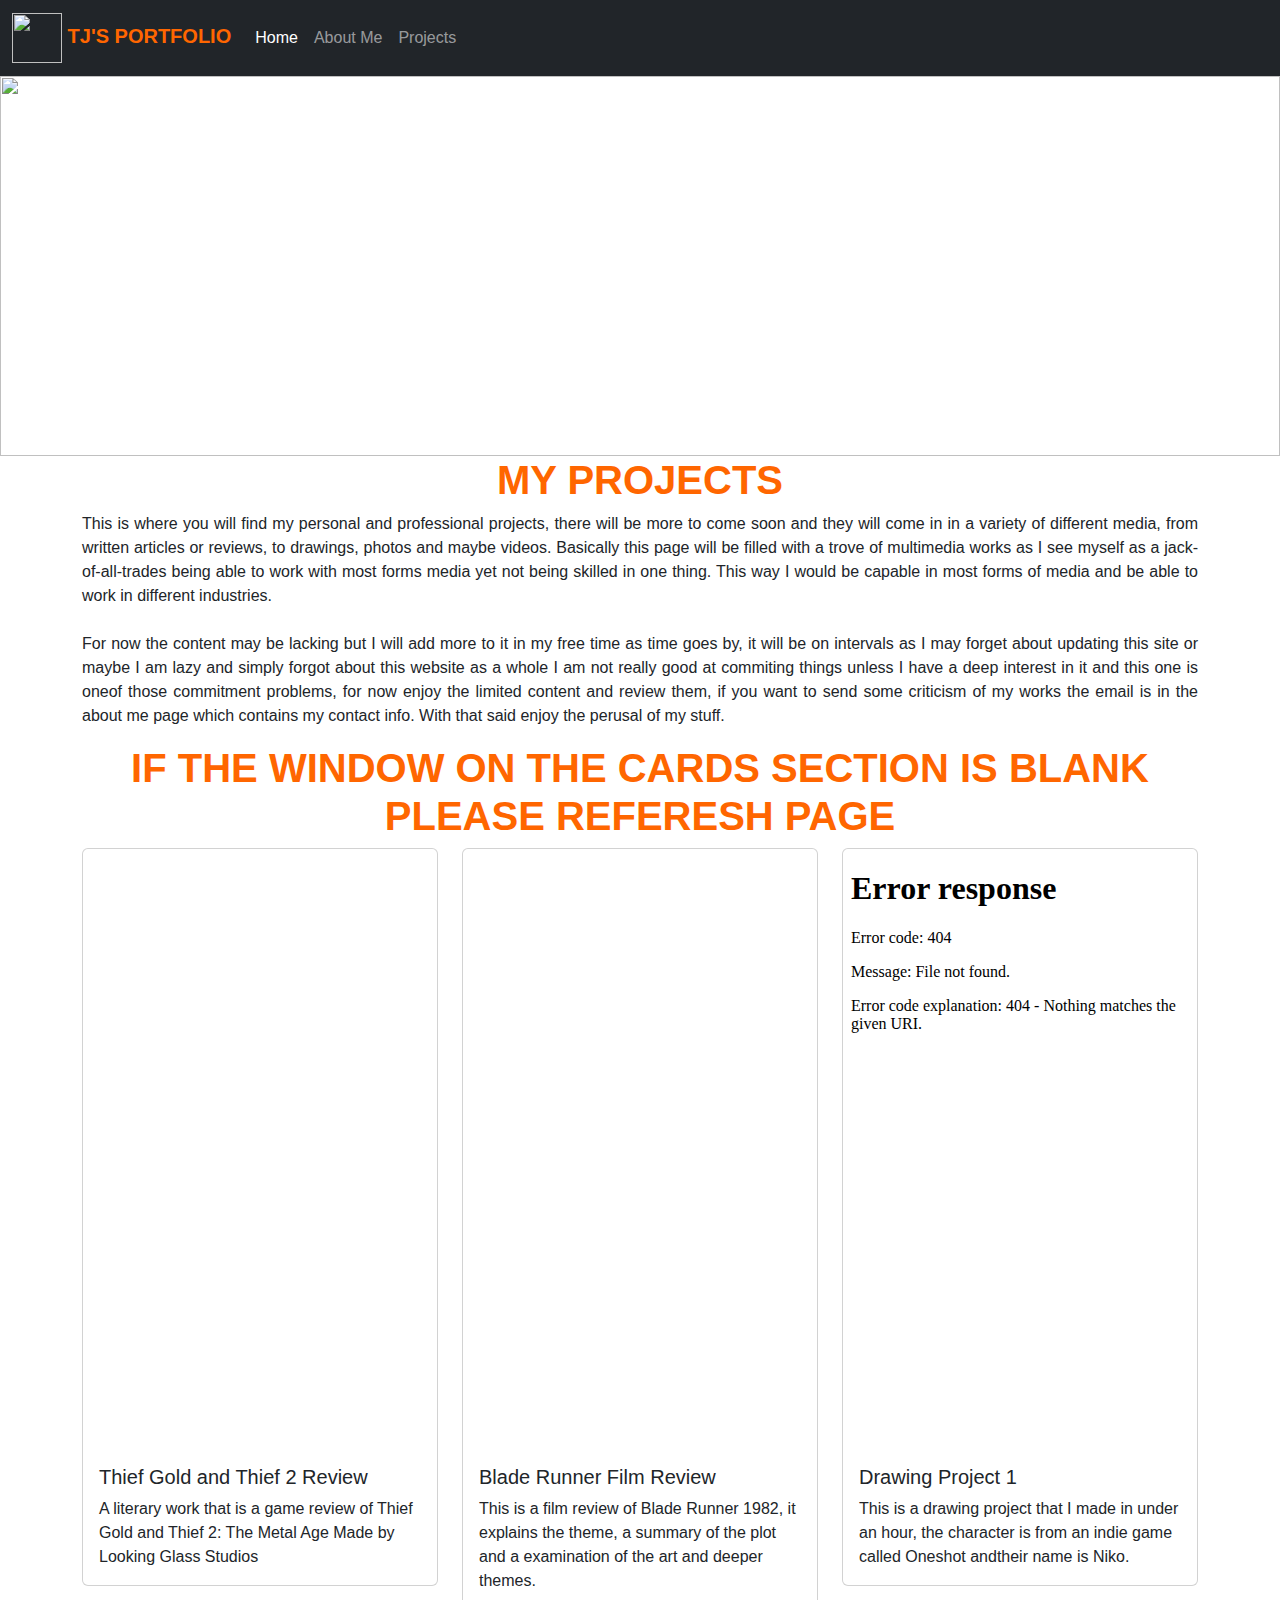
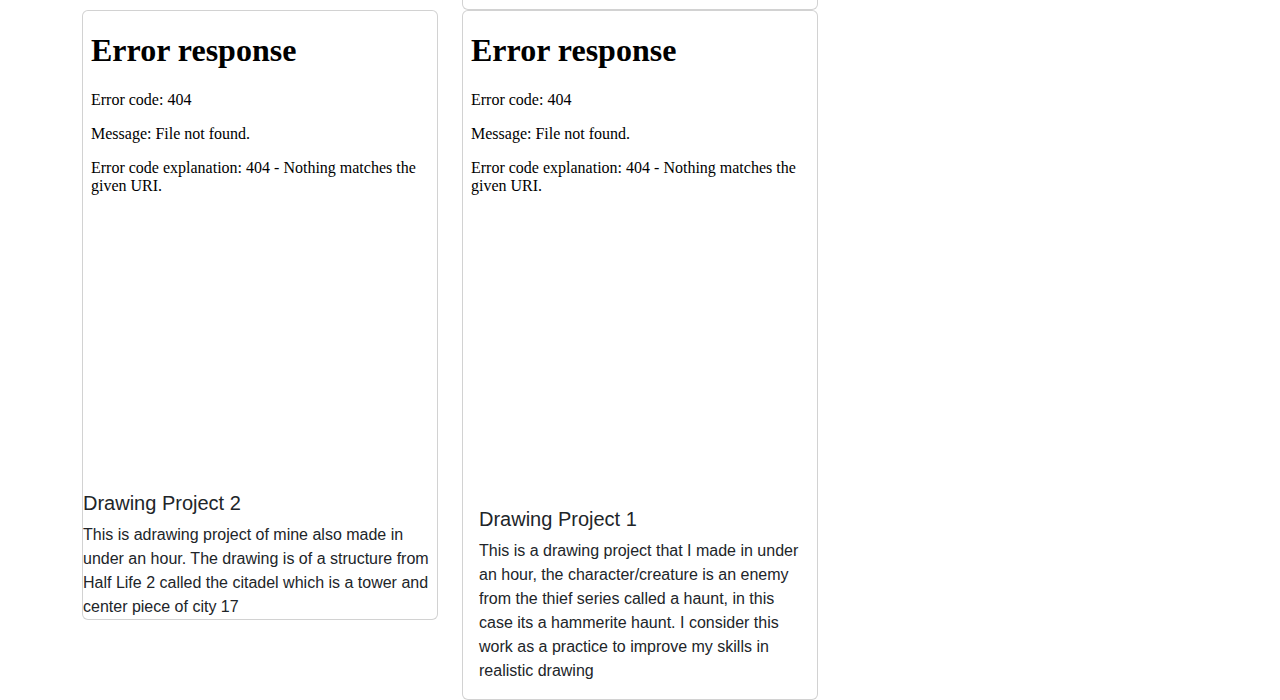
==== Projects.html @ 8782596e "Add files via upload" ====
<html>
    <head>
        <meta charset="utf-8">
        <meta name="viewport" content="width=device-width, initial-scale=1">
        <title>My Portfolio: About Me</title>
        <link rel="stylesheet" href="styles.css">
        <link href="https://cdn.jsdelivr.net/npm/bootstrap@5.3.3/dist/css/bootstrap.min.css" rel="stylesheet" integrity="sha384-QWTKZyjpPEjISv5WaRU9OFeRpok6YctnYmDr5pNlyT2bRjXh0JMhjY6hW+ALEwIH" crossorigin="anonymous">
    </head>
    <body>
        <!--Navbar-->
        <nav class="navbar navbar-expand-lg navbar-dark bg-dark">
            <div class="container-fluid">
              <a class="navbar-brand" href="Home.html"> <img class="Logo" src="Assets/multimedia.png"> TJ'S PORTFOLIO</a>
              <button class="navbar-toggler" type="button" data-bs-toggle="collapse" data-bs-target="#navbarNav" aria-controls="navbarNav" aria-expanded="false" aria-label="Toggle navigation">
                <span class="navbar-toggler-icon"></span>
              </button>
              <div class="collapse navbar-collapse" id="navbarNav">
                <ul class="navbar-nav">
                  <li class="nav-item">
                    <a class="nav-link active" aria-current="page" href="Home.html">Home</a>
                  </li>
                  <li class="nav-item">
                    <a class="nav-link" href="About Me.html">About Me</a>
                  </li>
                  <li class="nav-item">
                    <a class="nav-link" href="Projects.html">Projects</a>
                  </li>
                </ul>
                <button class="btn btn-danger ms-auto" id="logoutButton">Log Out</button> 
              </div>
            </div>
          </nav>
        <!--End of Navbar-->

        <!--Carousel of Projects-->
        <div id="carouselExampleCaptions" class="carousel slide">
          <div class="carousel-indicators">
            <button type="button" data-bs-target="#carouselExampleCaptions" data-bs-slide-to="0" class="active" aria-current="true" aria-label="Slide 1"></button>
            <button type="button" data-bs-target="#carouselExampleCaptions" data-bs-slide-to="1" aria-label="Slide 2"></button>
            <button type="button" data-bs-target="#carouselExampleCaptions" data-bs-slide-to="2" aria-label="Slide 3"></button>
          </div>
          <div class="carousel-inner">
            <div class="carousel-item active">
              <img src="Assets/Drawing1.jpg" width="100%" height="380">
              <div class="carousel-caption d-none d-md-block">
                <h5>Drawing Project 1</h5>
                <p>A personal project of mine, although I consider it as my best work</p>
              </div>
            </div>
            <div class="carousel-item">
              <img src="Assets/Drawing2.jpg" width="100%" height="380">
              <div class="carousel-caption d-none d-md-block">
                <h5>Drawing Project 2</h5>
                <p>A drawing of the citadel from half life 2, the tower itself is well detailed than the rest of the buildings as i focused on it. </p>
              </div>
            </div>
            <div class="carousel-item">
              <img src="Assets/Drawing3.png" width="100%" height="380">
              <div class="carousel-caption d-none d-md-block">
                <h5>Drawing Project 3</h5>
                <p>A drawing of a hammerite haunt from the thief series of games from looking glass studios.</p>
              </div>
            </div>
          </div>
          <button class="carousel-control-prev" type="button" data-bs-target="#carouselExampleCaptions" data-bs-slide="prev">
            <span class="carousel-control-prev-icon" aria-hidden="true"></span>
            <span class="visually-hidden">Previous</span>
          </button>
          <button class="carousel-control-next" type="button" data-bs-target="#carouselExampleCaptions" data-bs-slide="next">
            <span class="carousel-control-next-icon" aria-hidden="true"></span>
            <span class="visually-hidden">Next</span>
          </button>
        </div>
        <!--Carousel of Projects-->
        
        <!--Hero Section-->
        <section id="about this">
        <div class="container">
            <div class="row">
                <div class="col">
            <h1>My Projects</h1>
            <p>This is where you will find my personal and professional projects, there will be more to come soon and they will come in 
                in a variety of different media, from written articles or reviews, to drawings, photos and maybe videos. Basically this page will be
                filled with a trove of multimedia works as I see myself as a jack-of-all-trades being able to work with most forms media yet not being skilled
                in one thing. This way I would be capable in most forms of media and be able to work in different industries.
                <br>
                <br>
                For now the content may be lacking but I will add more to it in my free time as time goes by, it will be on intervals as I may forget about updating this 
                site or maybe I am lazy and simply forgot about this website as a whole I am not really good at commiting things unless I have a deep interest in it and this one is oneof those commitment problems, 
                for now enjoy the limited content and review them, if you want to send some criticism of my works the email is in the about me page which contains my contact info. With that said enjoy the perusal of my stuff. 
            </p>
            <h1>If the window on the cards section is blank please referesh page</h1>
        </div>
        </section>
        <!--End of Hero Section-->

        <!--Project Cards Display-->
        <div class="container">
            <div class="row">
                <div class="col-md-4">
                <div class="card">
                    <iframe src="https://docs.google.com/viewer?url=https://drive.google.com/uc?id=1PfxdeFncXWsWPifz0nAGipNdoWtY4wW7&embedded=true" width="100%" height="600px"></iframe>
                    <div class="card-body">
                      <h5 class="card-title">Thief Gold and Thief 2 Review</h5>
                      <p class="card-text">A literary work that is a game review of Thief Gold and Thief 2: The Metal Age Made by Looking Glass Studios</p>
                    </div>
                  </div>
                </div>

                <div class="col-md-4">
                  <div class="card">
                    <iframe src="https://docs.google.com/viewer?url=https://drive.google.com/uc?id=1R6ZI_ciPCbfqS_WnqmSzqenS71TC8i0p&embedded=true" width="100%" height="600px"></iframe>
                    <div class="card-body">
                      <h5 class="card-title">Blade Runner Film Review</h5>
                      <p class="card-text">This is a film review of Blade Runner 1982, it explains the theme, a summary of the plot and a examination of the art and  deeper themes.</p>
                    </div>
                  </div>
                </div>
                <!--https://drive.google.com/file/d/18dZKGWKjqm6VElkHZPRp1RpzdRKiOG-T/preview-->
                <div class="col-md-4">
                  <div class="card">
                    <iframe src="Assets/Drawing1.mp4" frameborder="0" width="100%" height="600px" allow="autoplay" allow="fullscreen"></iframe>
                    <div class="card-body">
                      <h5 class="card-title">Drawing Project 1</h5>
                      <p class="card-text"> This is a drawing project that I made in under an hour, the character is from an indie game called Oneshot andtheir name is Niko.</p>
                    </div>
                  </div>
                </div>
                <!--https://drive.google.com/file/d/18d9klvtRd3XhR9Tdr5c9xRBr7QHasxiz/preview-->
                <div class="col-md-4">
                  <div class="card">
                    <iframe src="Assets/Drawing2.mp4" frameborder="0" width="100%" height="480" allow="autoplay" allow="fullscreen"></iframe>

                      <h5 class="card-title">Drawing Project 2</h5>
                      <p class="card-text"> This is adrawing project of mine also made in under an hour. The drawing is of a structure from Half Life 2 called the citadel which is a tower and center piece of city 17</p>
                    </div>
                  </div>
                
                  <!--https://drive.google.com/file/d/18a-CnIiPQCDi8zQxGlKbi96hFa_5mK0M/preview-->
                <div class="col-md-4">
                  <div class="card">
                    <iframe src="Assets/Drawing3.mp4" frameborder="0" width="100%" height="480" allow="autoplay" allow="fullscreen"></iframe>

                    <div class="card-body">
                      <h5 class="card-title">Drawing Project 1</h5>
                      <p class="card-text"> This is a drawing project that I made in under an hour, the character/creature is an enemy from the thief series called a haunt, in this case its a hammerite haunt. I consider this work as a practice to improve my skills in realistic drawing</p>
                    </div>
                  </div>
                </div>

                </div>
              </div>
            </div>
          </div>
        <!--End of Project Cards Display-->
        <script src="https://cdn.jsdelivr.net/npm/bootstrap@5.3.3/dist/js/bootstrap.bundle.min.js" integrity="sha384-YvpcrYf0tY3lHB60NNkmXc5s9fDVZLESaAA55NDzOxhy9GkcIdslK1eN7N6jIeHz" crossorigin="anonymous"></script>
        <script>
          document.addEventListener("DOMContentLoaded", function() {
          const logoutButton = document.getElementById("logoutButton");
      
         
          const username = localStorage.getItem("Username");
      
        
          if (username) {
              logoutButton.style.display = "block"; 
          } else {
              logoutButton.style.display = "none"; 
          }
      
          
            logoutButton.addEventListener("click", function() {
            localStorage.removeItem("sessionData");
            logoutButton.style.display ="none"
              
                window.location.href = "Index.html"; // 
            });
        });
              </script>
        </body>
</html>
---- styles.css ----
body{
    display: block;
    justify-content: center;
}

nav{
    background-color: black;
}

.navbar .navbar-brand{
    text-transform: uppercase;
    font-weight: 900;
    color: #ff6600;
}

section h1{
    text-transform: uppercase;
    font-weight: 900;
    color: #ff6600;
    text-align: center;
}

section p{
    font-size: 16px;
    font-weight: 300;
    text-align: justify;
}

#hero img{
    width: 100%;
}

.left-side {
   position: relative;
   background: #ff6600;
   border-radius: 30px;
   width: 100%;
   display:grid;
   grid-template-columns: 1fr 2fr;
   padding: 40px;
}

.left-side .profimg{
    position: relative;
    width: 10%;
    overflow: hidden;
    width: 200px;
    height: 200px;
}

.left-side .profimg img{
    position: absolute;
    top: 0;
    left: 0;
    width: 100%;
    height: 100%;
    object-fit: cover;
    border-radius: 30px;
}

.contact .title{
    text-transform: uppercase;
    font-weight: 900;
    color: #fff;
}
.contact ul{
    list-style-type: none;
}
.contact ul li{
    position: flex;
    font-weight: 500;
    color: #fff;
}

*{
    margin: 0;
    padding: 0;
    box-sizing: border-box;
    font-family: "Poppins", sans-serif;
}

 .Login{
    display: flex;
    justify-content: center;
    align-items: center;
    min-height: 100vh;
    background: 
    url(https://img.freepik.com/free-vector/wild-northern-land-night-landscape-cartoon_1441-3165.jpg?size=626&ext=jpg&ga=GA1.1.1501805448.1728410063&semt=ais_hybrid)
    no-repeat;
    background-size: cover;
    background-position: center;
}

.wrapper{
    width: 420px;
    background: transparent;
    border: #ff6600;
    backdrop-filter: blur(20px);
    box-shadow: 0 0 10px rgba(0, 0, 0, .2);
    background-color: #ff6600;
    color: white;
    border-radius: 10px;
    padding: 30px 40px;
}

.wrapper h1{
    font-size: 36px;
    text-align: center;
}

.wrapper p{
    font-size: 14px;
    text-align:center
}

.wrapper .p2{
    font-size: 14px;
    text-align:center
}

.wrapper .input-box{
    position: relative;
    width: 100%;
    height: 50px;
    margin: 30px 0;
}
.input-box input{
    width: 100%;
    height: 100%;
    background: transparent;
    border: none;
    outline: none;
    border: 2px solid rgba(255, 255, 255, .2);
    border-radius: 40px;
    font-size: 16px;
    color: #fff;
    padding: 20px 45px 20px 20px;
}

.input-box input::placeholder {
    color: #fff;
}

.input-box i {
    position: absolute;
    right: 20px;
    top: 50%;
    transform: translateY(-50%);
    font-size: 20px;
}

.wrapper .remember-forgot{
    display: flex;
    justify-content: space-between;
    font-size: 14.5px;
    margin: -15px 0 15px;
}

.remember-forgot label input{
    accent-color: #fff;
    margin-right: 3px;

}
.remember-forgot a{
    color: #fff;
    text-decoration: none;
}

.remember-forgot a:hover{
    text-decoration:  underline;
}

.wrapper .btn{
    width: 100%;
    height: 45px;
    background: #fff;
    border: none;
    outline: none;
    border-radius: 40px;
   box-shadow: 0 0 10px rgba(0, 0, 0, .1);
    cursor: pointer;
    font-size: 16px;
    color: #333;
    font-weight: 600;
}

.wrapper .register-link {
    font-size: 14.5px;
    text-align: center;
    margin: 20px 0 15px;
}

.register-link p a{
    color:#fff;
    text-decoration: none;
    font-weight: 600;
}

.register-link p a:hover {
    text-decoration: underline;

}

.Logo{
    width: 50px;
}
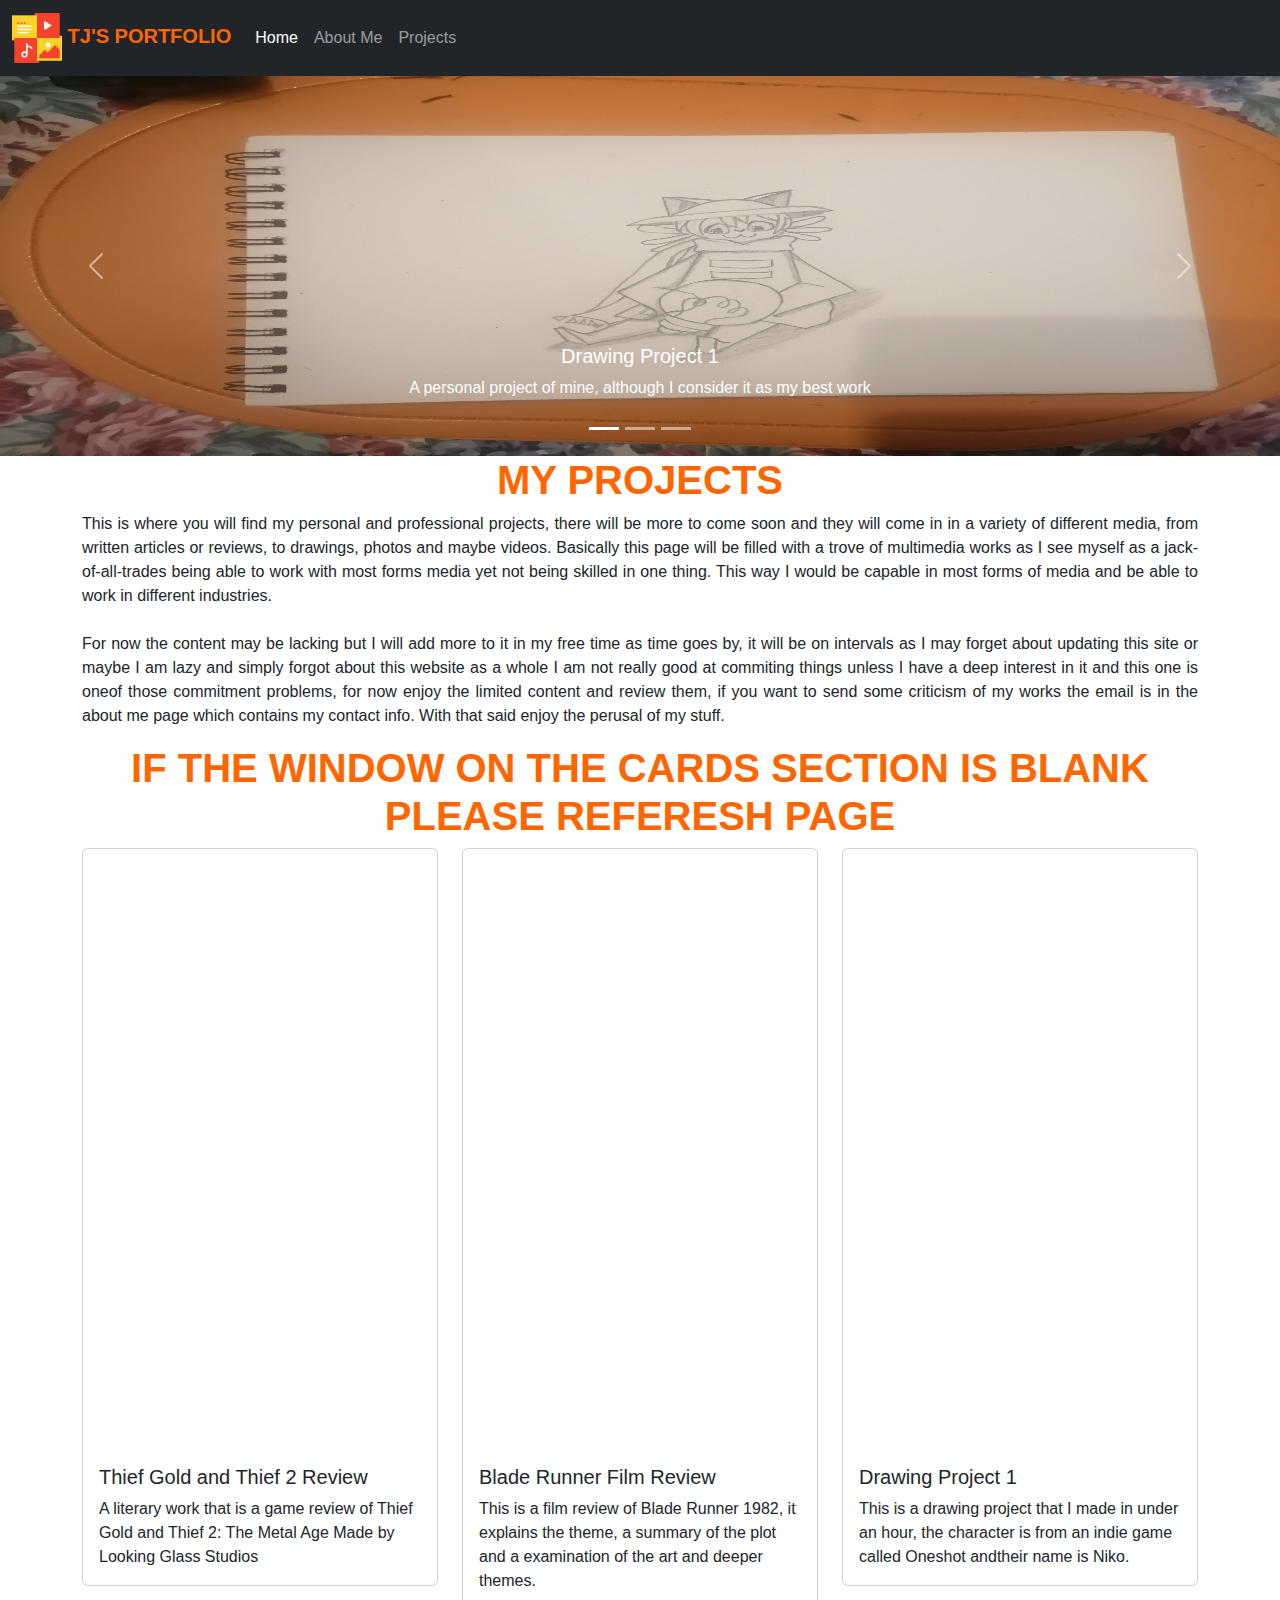
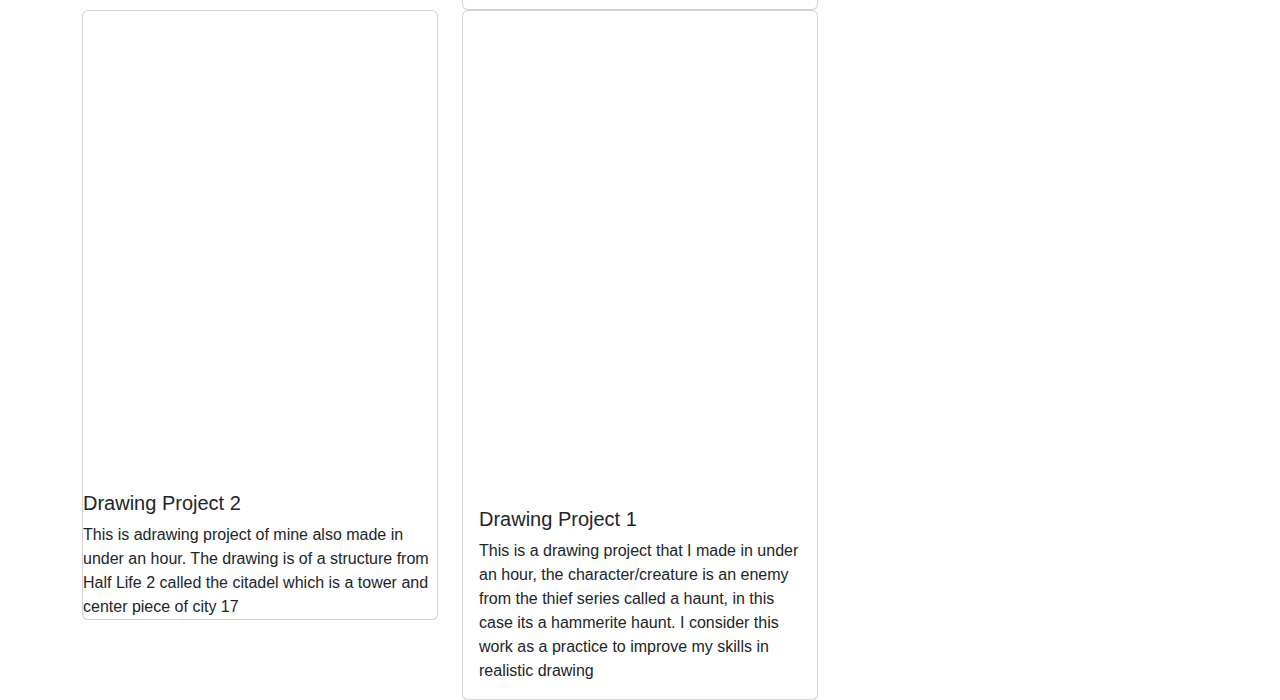
==== commit 8c546c8b: "Projects.html" ====
--- a/Projects.html
+++ b/Projects.html
@@ -116,31 +116,30 @@
                     </div>
                   </div>
                 </div>
-                <!--https://drive.google.com/file/d/18dZKGWKjqm6VElkHZPRp1RpzdRKiOG-T/preview-->
+                
                 <div class="col-md-4">
                   <div class="card">
-                    <iframe src="Assets/Drawing1.mp4" frameborder="0" width="100%" height="600px" allow="autoplay" allow="fullscreen"></iframe>
+                    <iframe src="https://drive.google.com/file/d/18dZKGWKjqm6VElkHZPRp1RpzdRKiOG-T/preview-" frameborder="0" width="100%" height="600px" allow="autoplay" allow="fullscreen"></iframe>
                     <div class="card-body">
                       <h5 class="card-title">Drawing Project 1</h5>
                       <p class="card-text"> This is a drawing project that I made in under an hour, the character is from an indie game called Oneshot andtheir name is Niko.</p>
                     </div>
                   </div>
                 </div>
-                <!--https://drive.google.com/file/d/18d9klvtRd3XhR9Tdr5c9xRBr7QHasxiz/preview-->
+                
                 <div class="col-md-4">
                   <div class="card">
-                    <iframe src="Assets/Drawing2.mp4" frameborder="0" width="100%" height="480" allow="autoplay" allow="fullscreen"></iframe>
+                    <iframe src="https://drive.google.com/file/d/18d9klvtRd3XhR9Tdr5c9xRBr7QHasxiz/preview" frameborder="0" width="100%" height="480" allow="autoplay" allow="fullscreen"></iframe>
 
                       <h5 class="card-title">Drawing Project 2</h5>
                       <p class="card-text"> This is adrawing project of mine also made in under an hour. The drawing is of a structure from Half Life 2 called the citadel which is a tower and center piece of city 17</p>
                     </div>
                   </div>
                 
-                  <!--https://drive.google.com/file/d/18a-CnIiPQCDi8zQxGlKbi96hFa_5mK0M/preview-->
+                 
                 <div class="col-md-4">
                   <div class="card">
-                    <iframe src="Assets/Drawing3.mp4" frameborder="0" width="100%" height="480" allow="autoplay" allow="fullscreen"></iframe>
-
+                    <iframe src="https://drive.google.com/file/d/18a-CnIiPQCDi8zQxGlKbi96hFa_5mK0M/preview" frameborder="0" width="100%" height="480" allow="autoplay" allow="fullscreen"></iframe>
                     <div class="card-body">
                       <h5 class="card-title">Drawing Project 1</h5>
                       <p class="card-text"> This is a drawing project that I made in under an hour, the character/creature is an enemy from the thief series called a haunt, in this case its a hammerite haunt. I consider this work as a practice to improve my skills in realistic drawing</p>
@@ -178,4 +177,4 @@
         });
               </script>
         </body>
-</html>+</html>
